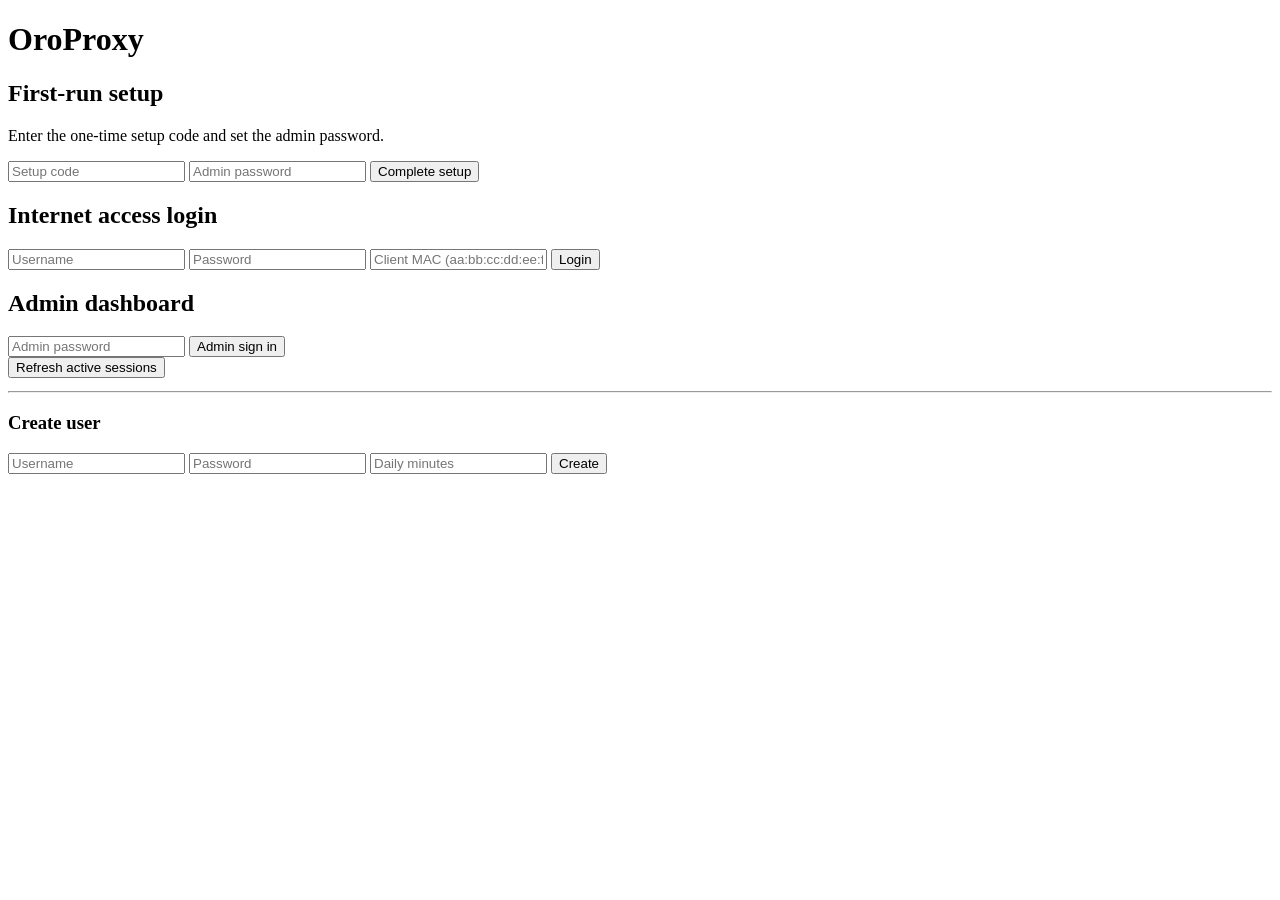
==== image-build/stages/99-oroproxy/files/services/portal-web/index.html @ 9c426506 "Scaffold OroProxy services and pi-gen build framework Co-authored-by: Tkwz17 <284133335+Tkwz17@users" ====
<!doctype html>
<html lang="en">
<head>
  <meta charset="utf-8" />
  <meta name="viewport" content="width=device-width,initial-scale=1" />
  <title>OroProxy Portal</title>
  <link rel="stylesheet" href="/styles.css" />
</head>
<body>
  <main>
    <h1>OroProxy</h1>
    <section id="setup" class="card hidden">
      <h2>First-run setup</h2>
      <p>Enter the one-time setup code and set the admin password.</p>
      <form id="setup-form">
        <input id="setup-code" placeholder="Setup code" required />
        <input id="setup-password" placeholder="Admin password" type="password" minlength="12" required />
        <button type="submit">Complete setup</button>
      </form>
      <p id="setup-result"></p>
    </section>

    <section id="login" class="card hidden">
      <h2>Internet access login</h2>
      <form id="login-form">
        <input id="username" placeholder="Username" required />
        <input id="password" placeholder="Password" type="password" required />
        <input id="client-mac" placeholder="Client MAC (aa:bb:cc:dd:ee:ff)" required />
        <button type="submit">Login</button>
      </form>
      <p id="login-result"></p>
    </section>

    <section id="admin" class="card hidden">
      <h2>Admin dashboard</h2>
      <div class="row">
        <input id="admin-password" type="password" placeholder="Admin password" />
        <button id="admin-login">Admin sign in</button>
      </div>
      <div class="row">
        <button id="refresh-sessions">Refresh active sessions</button>
      </div>
      <pre id="sessions"></pre>
      <hr />
      <h3>Create user</h3>
      <form id="user-form">
        <input id="new-username" placeholder="Username" required />
        <input id="new-password" type="password" placeholder="Password" required />
        <input id="new-minutes" type="number" min="1" placeholder="Daily minutes" required />
        <button type="submit">Create</button>
      </form>
      <p id="admin-result"></p>
    </section>
  </main>
  <script src="/main.js"></script>
</body>
</html>
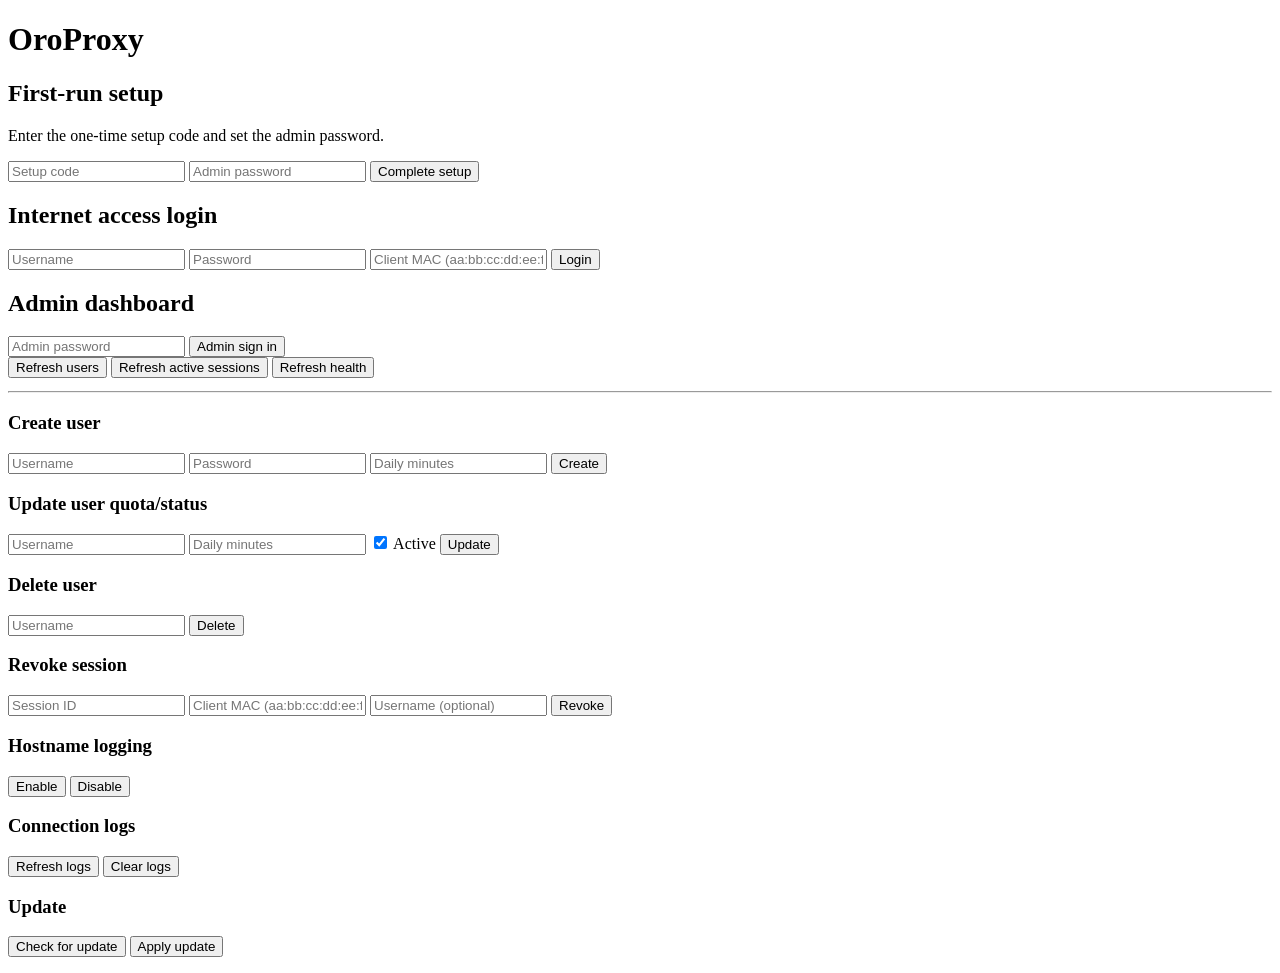
==== commit 03c0a7e8: "Expand OroProxy core services and admin workflows Co-authored-by: Tkwz17 <284133335+Tkwz17@users.nor" ====
--- a/image-build/stages/99-oroproxy/files/services/portal-web/index.html
+++ b/image-build/stages/99-oroproxy/files/services/portal-web/index.html
@@ -38,9 +38,13 @@
         <button id="admin-login">Admin sign in</button>
       </div>
       <div class="row">
+        <button id="refresh-users">Refresh users</button>
         <button id="refresh-sessions">Refresh active sessions</button>
+        <button id="refresh-health">Refresh health</button>
       </div>
+      <pre id="users"></pre>
       <pre id="sessions"></pre>
+      <pre id="health"></pre>
       <hr />
       <h3>Create user</h3>
       <form id="user-form">
@@ -49,6 +53,42 @@
         <input id="new-minutes" type="number" min="1" placeholder="Daily minutes" required />
         <button type="submit">Create</button>
       </form>
+      <h3>Update user quota/status</h3>
+      <form id="update-user-form">
+        <input id="update-username" placeholder="Username" required />
+        <input id="update-minutes" type="number" min="1" placeholder="Daily minutes" />
+        <label><input id="update-active" type="checkbox" checked /> Active</label>
+        <button type="submit">Update</button>
+      </form>
+      <h3>Delete user</h3>
+      <form id="delete-user-form">
+        <input id="delete-username" placeholder="Username" required />
+        <button type="submit">Delete</button>
+      </form>
+      <h3>Revoke session</h3>
+      <form id="revoke-session-form">
+        <input id="revoke-session-id" placeholder="Session ID" required />
+        <input id="revoke-mac" placeholder="Client MAC (aa:bb:cc:dd:ee:ff)" required />
+        <input id="revoke-username" placeholder="Username (optional)" />
+        <button type="submit">Revoke</button>
+      </form>
+      <h3>Hostname logging</h3>
+      <div class="row">
+        <button id="logging-on">Enable</button>
+        <button id="logging-off">Disable</button>
+      </div>
+      <h3>Connection logs</h3>
+      <div class="row">
+        <button id="refresh-logs">Refresh logs</button>
+        <button id="clear-logs">Clear logs</button>
+      </div>
+      <pre id="logs"></pre>
+      <h3>Update</h3>
+      <div class="row">
+        <button id="check-update">Check for update</button>
+        <button id="apply-update">Apply update</button>
+      </div>
+      <pre id="update-status"></pre>
       <p id="admin-result"></p>
     </section>
   </main>
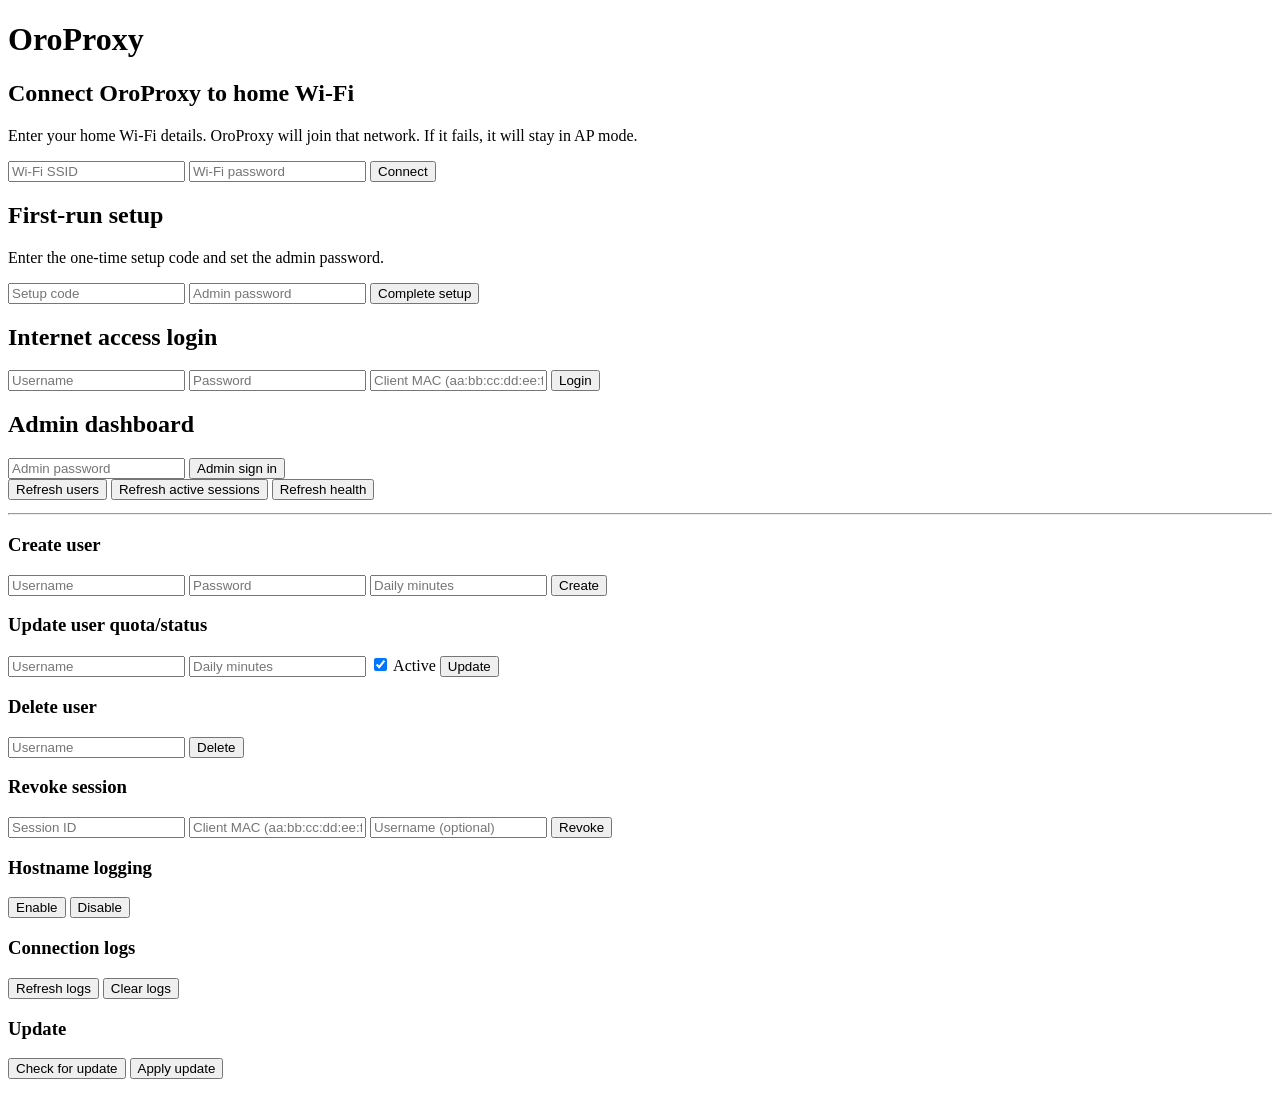
==== commit 2d0713a7: "Apply remaining changes Co-authored-by: Tkwz17 <284133335+Tkwz17@users.noreply.github.com>" ====
--- a/image-build/stages/99-oroproxy/files/services/portal-web/index.html
+++ b/image-build/stages/99-oroproxy/files/services/portal-web/index.html
@@ -9,6 +9,18 @@
 <body>
   <main>
     <h1>OroProxy</h1>
+    <section id="onboarding" class="card hidden">
+      <h2>Connect OroProxy to home Wi-Fi</h2>
+      <p>Enter your home Wi-Fi details. OroProxy will join that network. If it fails, it will stay in AP mode.</p>
+      <form id="wifi-form">
+        <input id="wifi-ssid" placeholder="Wi-Fi SSID" required />
+        <input id="wifi-password" placeholder="Wi-Fi password" type="password" required />
+        <button type="submit">Connect</button>
+      </form>
+      <p id="wifi-status"></p>
+      <p id="wifi-result"></p>
+    </section>
+
     <section id="setup" class="card hidden">
       <h2>First-run setup</h2>
       <p>Enter the one-time setup code and set the admin password.</p>
